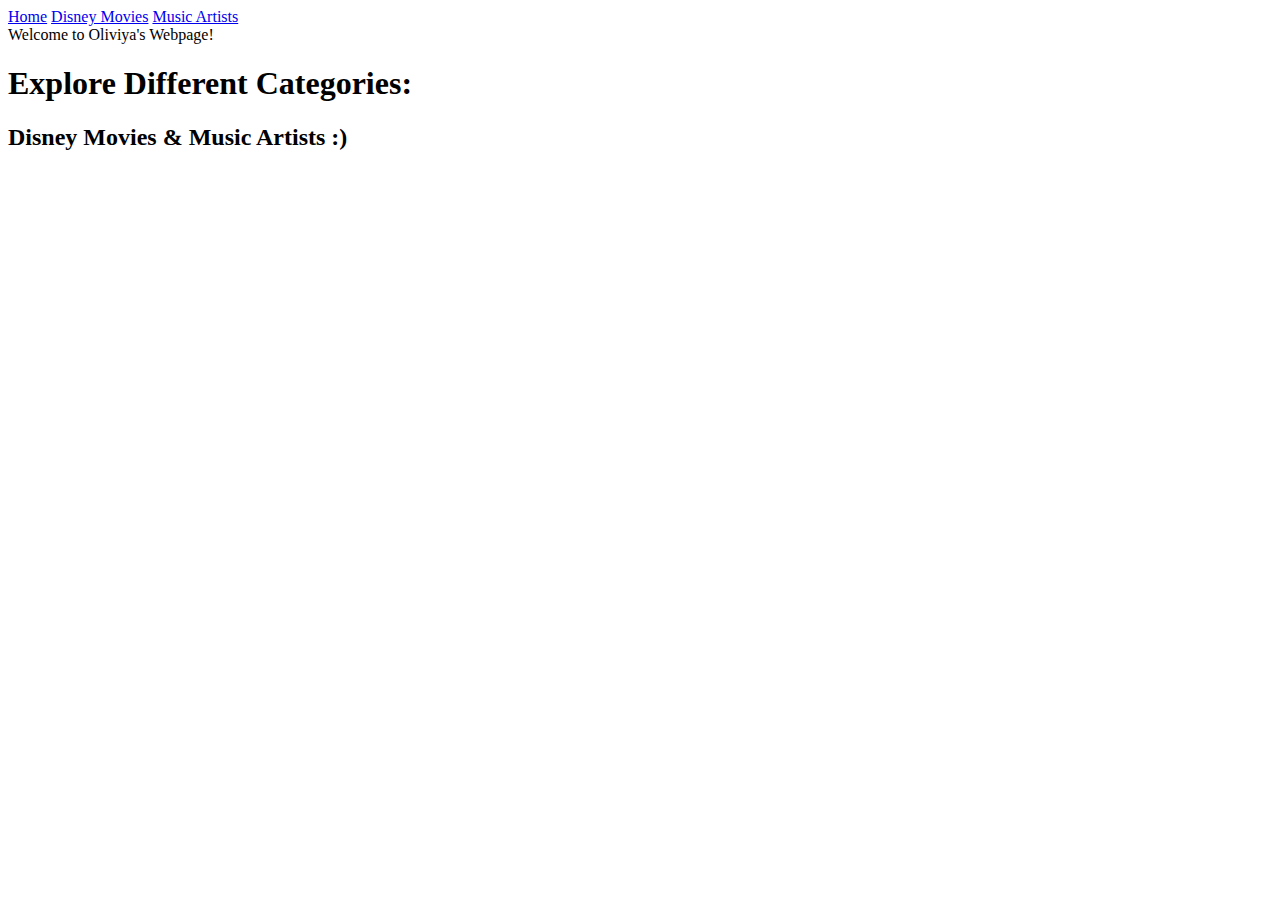
==== index.html @ ee9ed4e9 "Update index.html" ====
<html>
    <head>


    </html>


    <body>
        <a href="index.html">Home</a>
        <a href="page1.html">Disney Movies</a>
        <a href="page2.html">Music Artists</a>
        <br>


        Welcome to Oliviya's Webpage!
        <h1>Explore Different Categories:</h1>
        <h2>Disney Movies & Music Artists :)</h2>
        <h3> </h3>
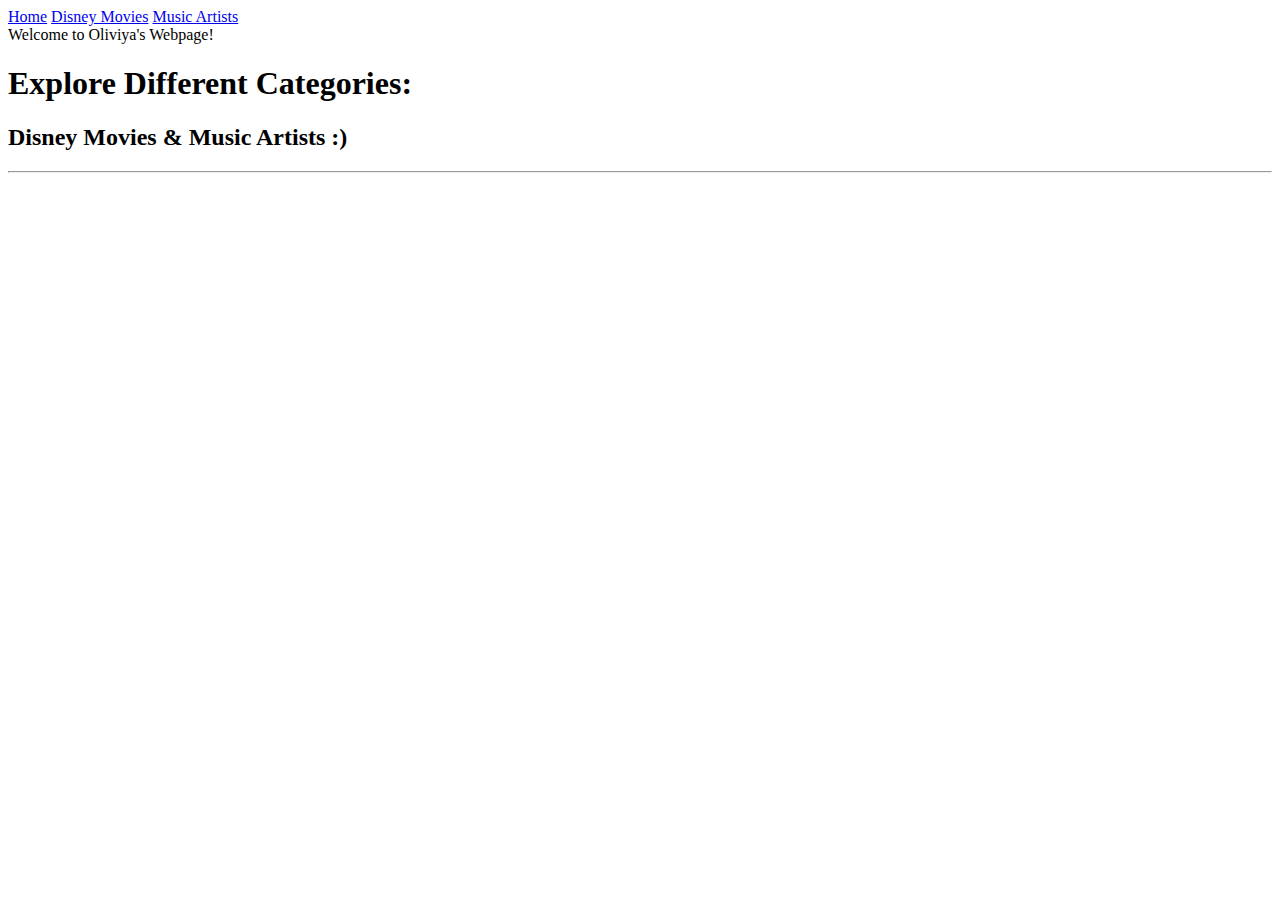
==== commit 400e24f8: "Add files via upload" ====
--- a/index.html
+++ b/index.html
@@ -16,3 +16,7 @@
         <h1>Explore Different Categories:</h1>
         <h2>Disney Movies & Music Artists :)</h2>
         <h3> </h3>
+        <hr>
+       
+    </body>
+</html>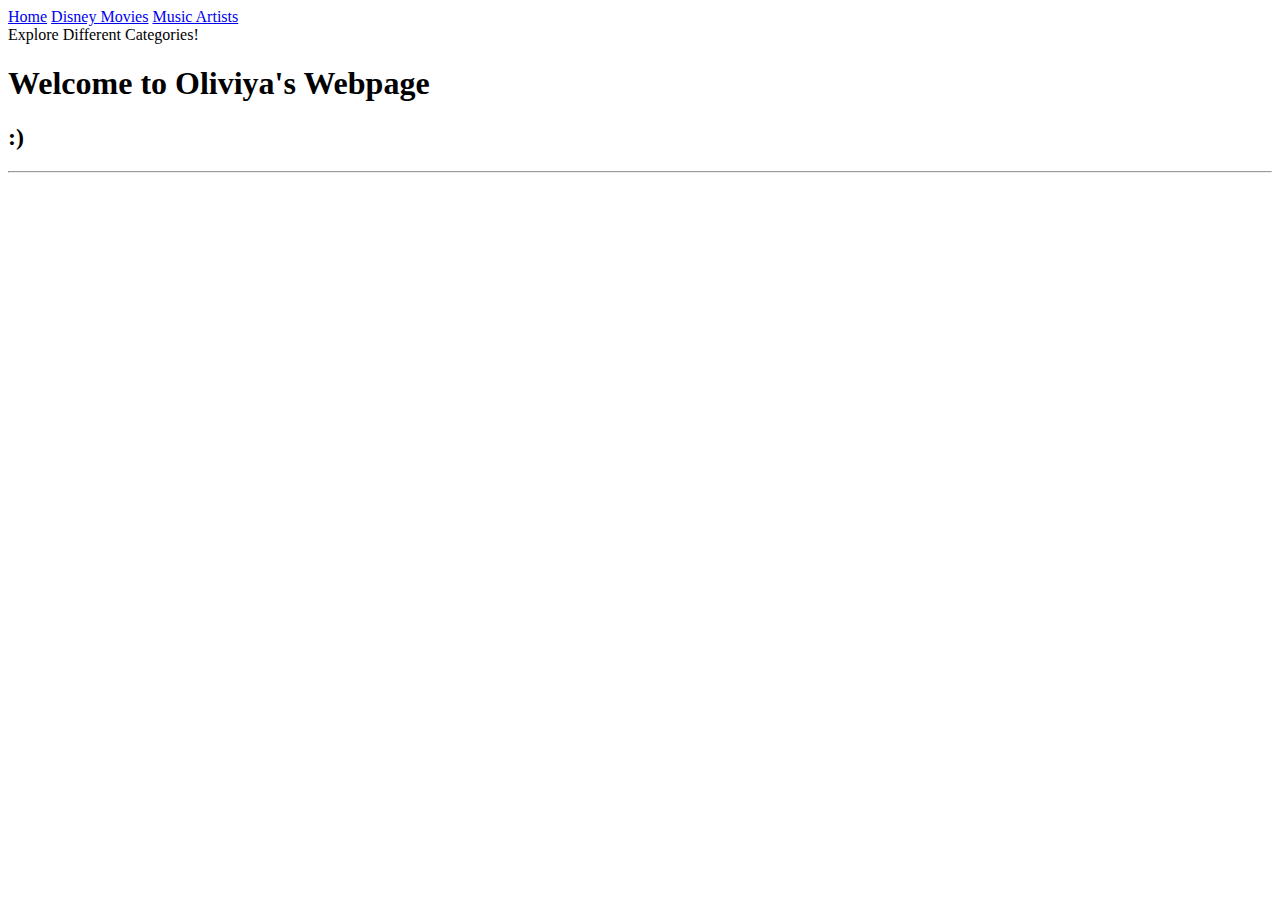
==== commit 9ecdf8c6: "Update index.html" ====
--- a/index.html
+++ b/index.html
@@ -12,11 +12,11 @@
         <br>
 
 
-        Welcome to Oliviya's Webpage!
-        <h1>Explore Different Categories:</h1>
-        <h2>Disney Movies & Music Artists :)</h2>
+        Explore Different Categories!
+        <h1>Welcome to Oliviya's Webpage</h1>
+        <h2> :)</h2>
         <h3> </h3>
         <hr>
        
     </body>
-</html>+</html>
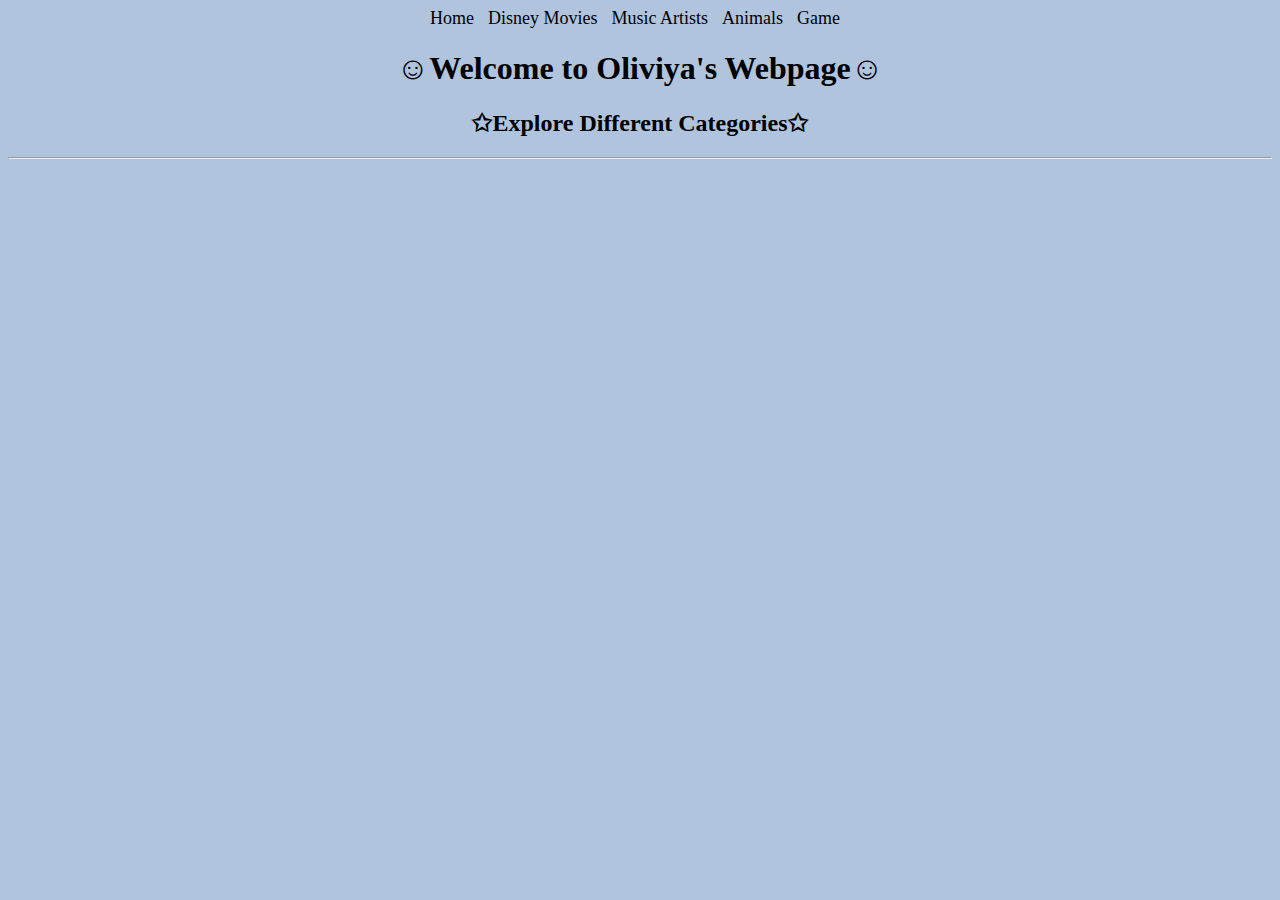
==== commit 0d47246e: "Add files via upload" ====
--- a/index.html
+++ b/index.html
@@ -1,22 +1,74 @@
 <html>
     <head>
+        <link rel="stylesheet" href="myStyle.css">
+        <title>Welcome</title>
+       
+        
+        <style type="text/css">
+            a {text-decoration: none;}
+            a:hover {text-decoration: underline;}
+        </style>
+       
+       <style> 
+            
+            body{
+                background-color:lightsteelblue
+
+            }
+
+            body a{
+                text-decoration: none;
+                color:black
+            }
+
+            body h1{
+                text-align: center;
+            }
+
+            body h2{
+                text-align: center;
+                
+                
+                
+               
+            }
+
+            
+    
+        
+        </style>
 
 
     </html>
 
 
-    <body>
+    <body style="text-align: center;">
         <a href="index.html">Home</a>
         <a href="page1.html">Disney Movies</a>
         <a href="page2.html">Music Artists</a>
-        <br>
+        <a href="page3.html">Animals</a>
+        <a href="page4.html">Game</a>
+        
+        <style>
+ a {
+  display: inline-block;
+  margin-right: 10px; /* Add right margin for spacing */
+  font-size: 18px; /* Change the font size to 18 pixels */
+  /* Add any additional styling as desired */
+}
+}
+        </style>
+      </body>
+      
+        
 
 
-        Explore Different Categories!
-        <h1>Welcome to Oliviya's Webpage</h1>
-        <h2> :)</h2>
+    
+        <h1>☺Welcome to Oliviya's Webpage☺</h1>
+        <h2> ✩Explore Different Categories✩</h2>
         <h3> </h3>
         <hr>
        
     </body>
 </html>
+
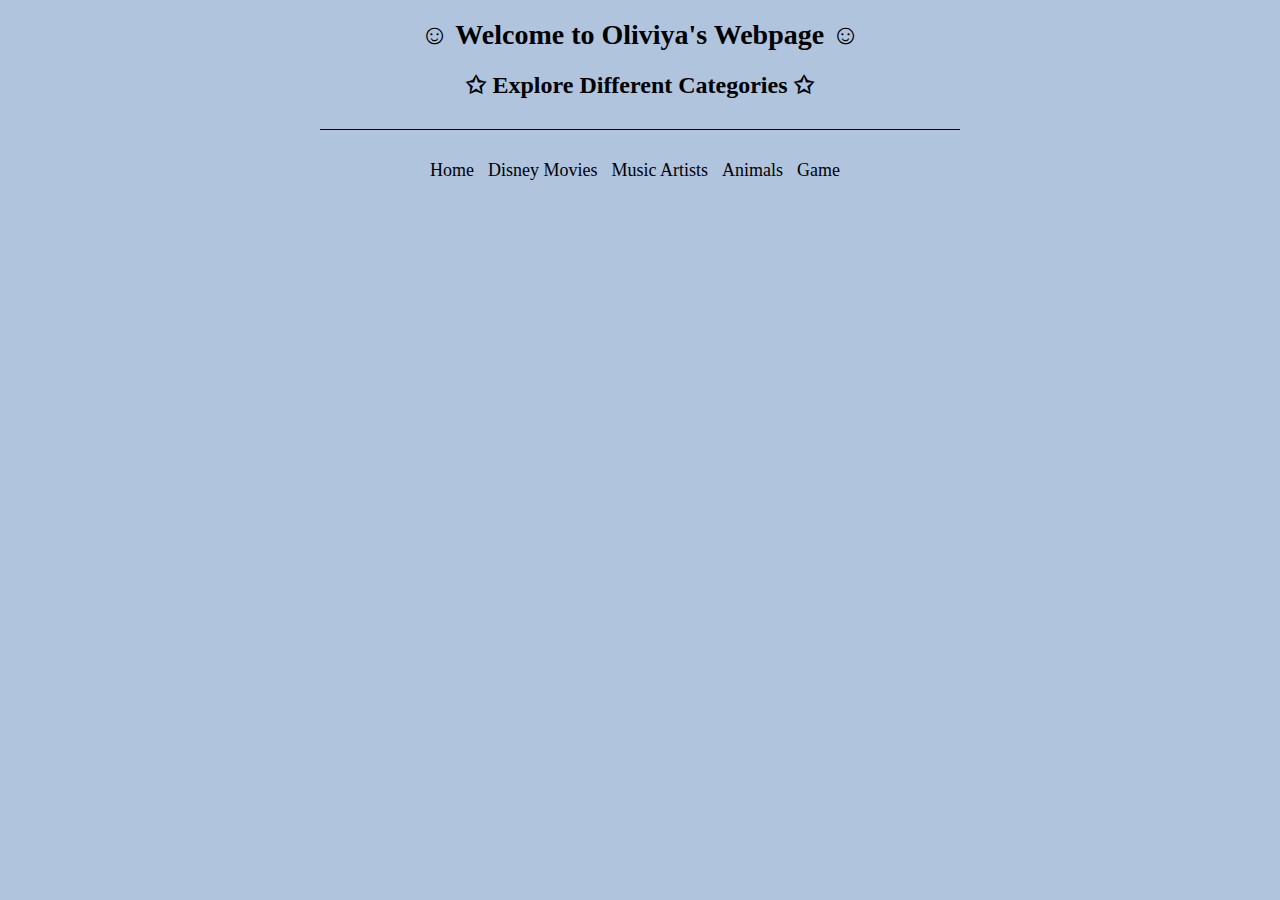
==== commit 70017646: "Add files via upload" ====
--- a/index.html
+++ b/index.html
@@ -1,74 +1,55 @@
+<!DOCTYPE html>
 <html>
-    <head>
-        <link rel="stylesheet" href="myStyle.css">
-        <title>Welcome</title>
-       
+<head>
+    <title>Welcome</title>
+    <style>
+        body {
+            background-color: lightsteelblue;
+            text-align: center;
+            margin: 0;
+            padding: 0;
+        }
         
-        <style type="text/css">
-            a {text-decoration: none;}
-            a:hover {text-decoration: underline;}
-        </style>
-       
-       <style> 
-            
-            body{
-                background-color:lightsteelblue
-
-            }
-
-            body a{
-                text-decoration: none;
-                color:black
-            }
-
-            body h1{
-                text-align: center;
-            }
-
-            body h2{
-                text-align: center;
-                
-                
-                
-               
-            }
-
-            
-    
+        h1 {
+            font-size: 28px;
+        }
         
-        </style>
-
-
-    </html>
-
-
-    <body style="text-align: center;">
-        <a href="index.html">Home</a>
-        <a href="page1.html">Disney Movies</a>
-        <a href="page2.html">Music Artists</a>
-        <a href="page3.html">Animals</a>
-        <a href="page4.html">Game</a>
+        h2 {
+            font-size: 24px;
+        }
         
-        <style>
- a {
-  display: inline-block;
-  margin-right: 10px; /* Add right margin for spacing */
-  font-size: 18px; /* Change the font size to 18 pixels */
-  /* Add any additional styling as desired */
-}
-}
-        </style>
-      </body>
-      
+        h3 {
+            font-size: 20px;
+        }
         
-
-
-    
-        <h1>☺Welcome to Oliviya's Webpage☺</h1>
-        <h2> ✩Explore Different Categories✩</h2>
-        <h3> </h3>
-        <hr>
-       
-    </body>
+        hr {
+            margin-top: 30px;
+            margin-bottom: 30px;
+            border: 0;
+            border-top: 1px solid #000;
+            width: 50%;
+        }
+        
+        a {
+            text-decoration: none;
+            color: black;
+            font-size: 18px;
+            margin-right: 10px;
+        }
+        
+        a:hover {
+            text-decoration: underline;
+        }
+    </style>
+</head>
+<body>
+    <h1>☺ Welcome to Oliviya's Webpage ☺</h1>
+    <h2>✩ Explore Different Categories ✩</h2>
+    <hr>
+    <a href="index.html">Home</a>
+    <a href="page1.html">Disney Movies</a>
+    <a href="page2.html">Music Artists</a>
+    <a href="page3.html">Animals</a>
+    <a href="page4.html">Game</a>
+</body>
 </html>
-
